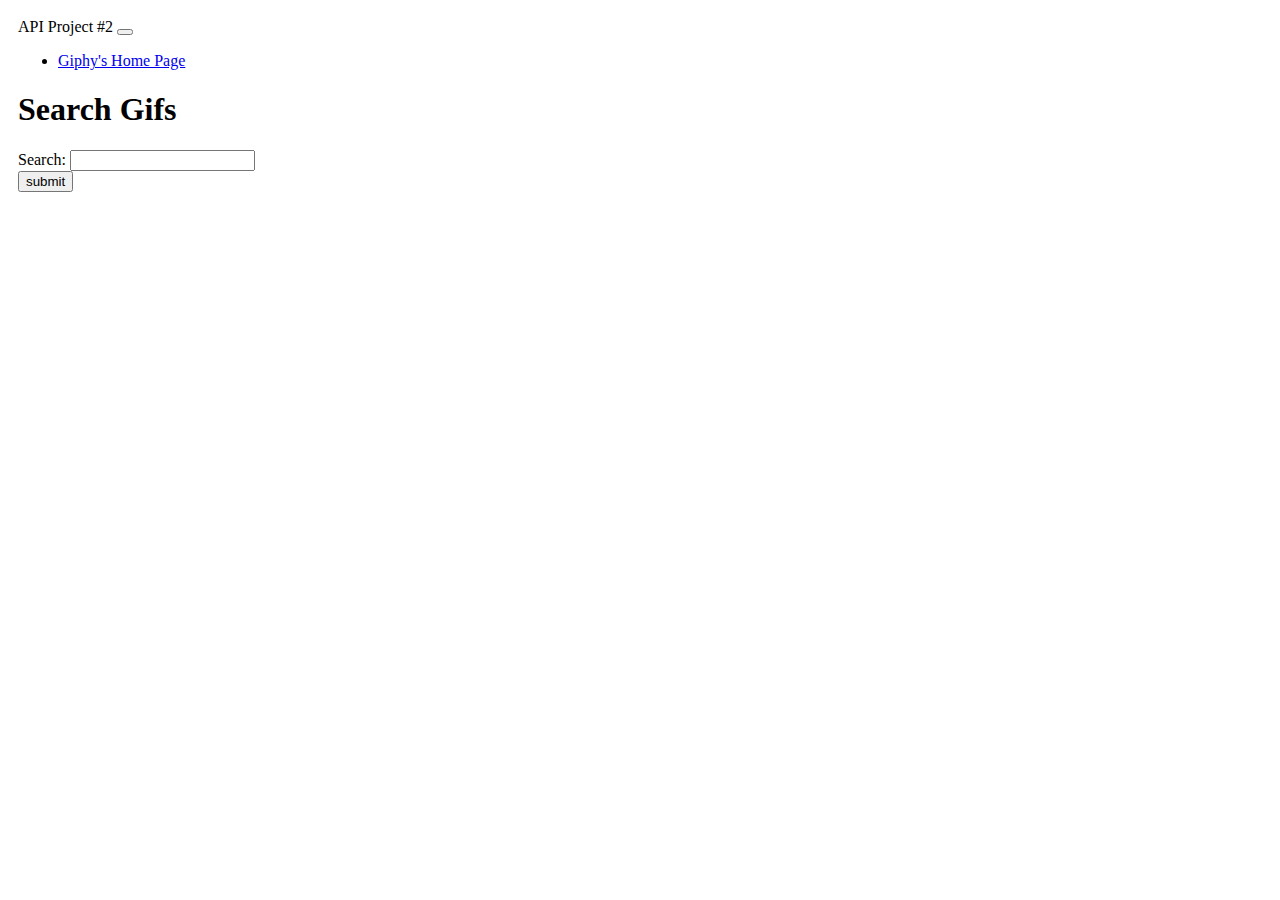
==== public/index.html @ 9ef1197f "rough draft" ====
<!DOCTYPE html>
<html lang="en">

<head>
  <meta charset="UTF-8">
  <meta http-equiv="X-UA-Compatible" content="IE=edge">
  <meta name="viewport" content="width=device-width, initial-scale=1.0">
  <link href="https://cdn.jsdelivr.net/npm/bootstrap@5.0.0-beta3/dist/css/bootstrap.min.css" rel="stylesheet"
    integrity="sha384-eOJMYsd53ii+scO/bJGFsiCZc+5NDVN2yr8+0RDqr0Ql0h+rP48ckxlpbzKgwra6" crossorigin="anonymous">
  <link rel="stylesheet" href="style.css">
  <title>Api Project Two</title>
</head>

<body>
  <nav class="navbar navbar-expand-lg navbar-light bg-light">
    <div class="container-fluid">
      <a class="navbar-brand">API Project #2</a>
      <button class="navbar-toggler" type="button" data-bs-toggle="collapse" data-bs-target="#navbarNav"
        aria-controls="navbarNav" aria-expanded="false" aria-label="Toggle navigation">
        <span class="navbar-toggler-icon"></span>
      </button>
      <div class="collapse navbar-collapse" id="navbarNav">
        <ul class="navbar-nav">
          <li class="nav-item">
            <a class="nav-link active" aria-current="page" href="https://giphy.com/">Giphy's Home Page</a>
          </li>
        </ul>
      </div>
    </div>
  </nav>

  <h1>Search Gifs</h1>
  <div class="input-group input-group-lg">
    <span class="input-group-text" id="inputGroup-sizing-lg">Search:</span>
    <input type="text" name="q" id="searchTerm" class="form-control" aria-label="Sizing example input"
      aria-describedby="inputGroup-sizing-lg">
  </div>

  <!-- <input type="text" id="searchInput"> -->
  <button type="button" id="search" class="btn btn-primary btn-lg button mt-2 mb-2">submit</button>
  <div class="results"></div>
  <script type="text/javascript" src="api.js"></script>
 <!-- The core Firebase JS SDK is always required and must be listed first -->
 <script src="/__/firebase/8.6.1/firebase-app.js"></script>
 <!-- TODO: Add SDKs for Firebase products that you want to use
      https://firebase.google.com/docs/web/setup#available-libraries -->
 <!-- Initialize Firebase -->
 <script src="/__/firebase/init.js"></script>

</body>

</html>
---- public/style.css ----
body {
padding: 10px 10px 10px 10px;
}
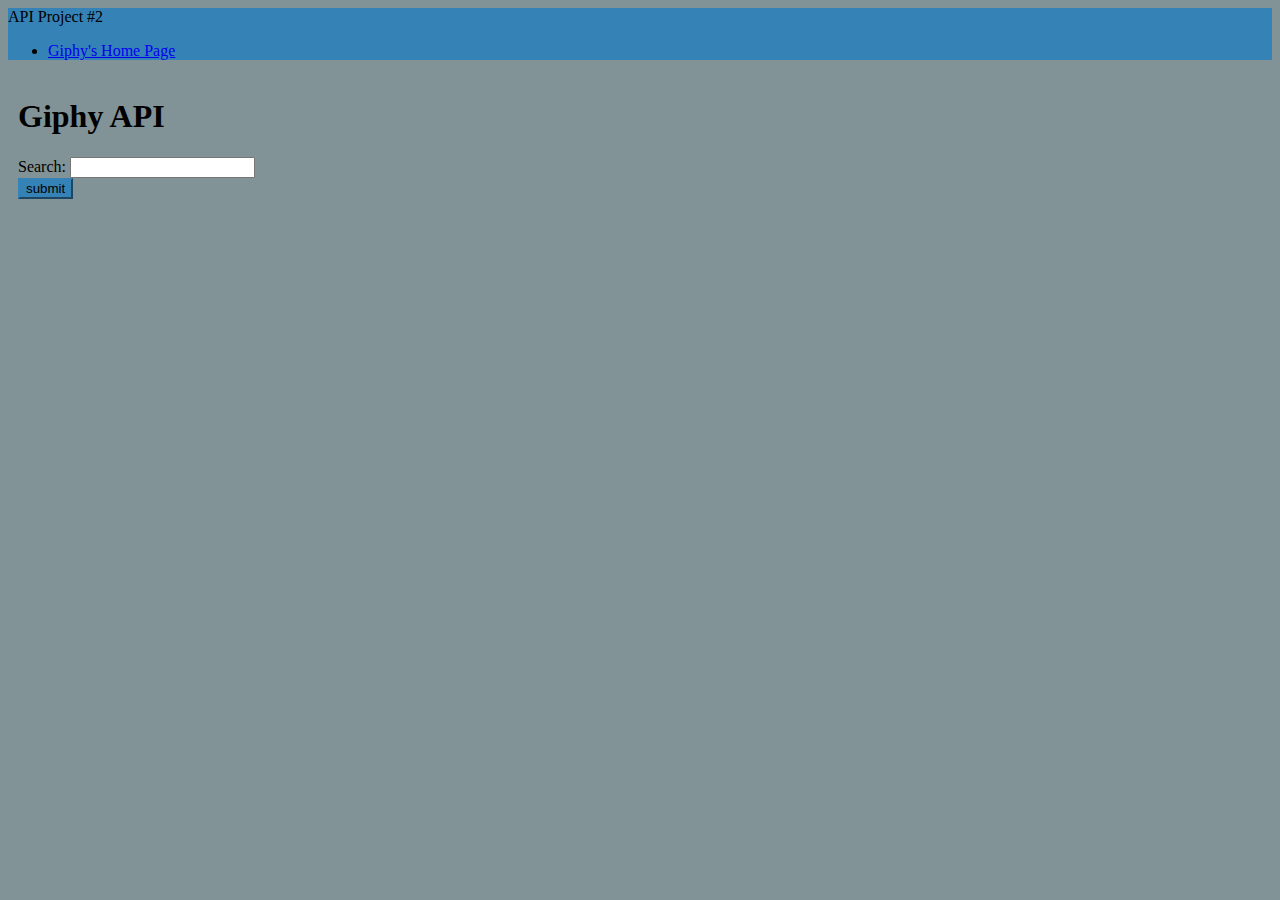
==== commit b34b7e76: "Final Draft" ====
--- a/public/index.html
+++ b/public/index.html
@@ -1,6 +1,5 @@
 <!DOCTYPE html>
 <html lang="en">
-
 <head>
   <meta charset="UTF-8">
   <meta http-equiv="X-UA-Compatible" content="IE=edge">
@@ -12,35 +11,45 @@
 </head>
 
 <body>
-  <nav class="navbar navbar-expand-lg navbar-light bg-light">
+  
+  <nav class="navbar navbar-expand-lg navbar-light">
     <div class="container-fluid">
       <a class="navbar-brand">API Project #2</a>
-      <button class="navbar-toggler" type="button" data-bs-toggle="collapse" data-bs-target="#navbarNav"
-        aria-controls="navbarNav" aria-expanded="false" aria-label="Toggle navigation">
-        <span class="navbar-toggler-icon"></span>
-      </button>
+      
       <div class="collapse navbar-collapse" id="navbarNav">
         <ul class="navbar-nav">
           <li class="nav-item">
-            <a class="nav-link active" aria-current="page" href="https://giphy.com/">Giphy's Home Page</a>
+            <a class="nav-link active" aria-current="page" href="https://giphy.com/" target="_blank">Giphy's Home Page</a>
           </li>
         </ul>
       </div>
     </div>
   </nav>
+  <div style="background-image: url(https://wallpapercave.com/wp/wp7136151.jpg);
+  background-size: cover; height:700px; padding-top:1px;">
 
-  <h1>Search Gifs</h1>
+
+  <h1>Giphy API</h1>
   <div class="input-group input-group-lg">
     <span class="input-group-text" id="inputGroup-sizing-lg">Search:</span>
     <input type="text" name="q" id="searchTerm" class="form-control" aria-label="Sizing example input"
       aria-describedby="inputGroup-sizing-lg">
   </div>
 
-  <!-- <input type="text" id="searchInput"> -->
+  
   <button type="button" id="search" class="btn btn-primary btn-lg button mt-2 mb-2">submit</button>
   <div class="results"></div>
   <script type="text/javascript" src="api.js"></script>
- <!-- The core Firebase JS SDK is always required and must be listed first -->
+ 
+ 
+ 
+ 
+ 
+ 
+ 
+ 
+ 
+  <!-- The core Firebase JS SDK is always required and must be listed first -->
  <script src="/__/firebase/8.6.1/firebase-app.js"></script>
  <!-- TODO: Add SDKs for Firebase products that you want to use
       https://firebase.google.com/docs/web/setup#available-libraries -->
--- a/public/style.css
+++ b/public/style.css
@@ -1,3 +1,30 @@
 body {
-padding: 10px 10px 10px 10px;
+    background-color: hsl(189, 9%, 55%);
+}
+
+.navbar {
+background-color: #3582b6;
+
+}
+
+.button {
+  background-color: #3582b6;
+  border-color: #3582b6;
+  margin-left: 10px;
+}
+
+.button:hover {
+background-color: black;
+}
+
+h1 {
+  margin-left: 10px;
+}
+
+#searchTerm {
+  margin: 0px 10px 0px 0px;
+}
+
+.input-group-text {
+  margin: 0px 0px 0px 10px;
 }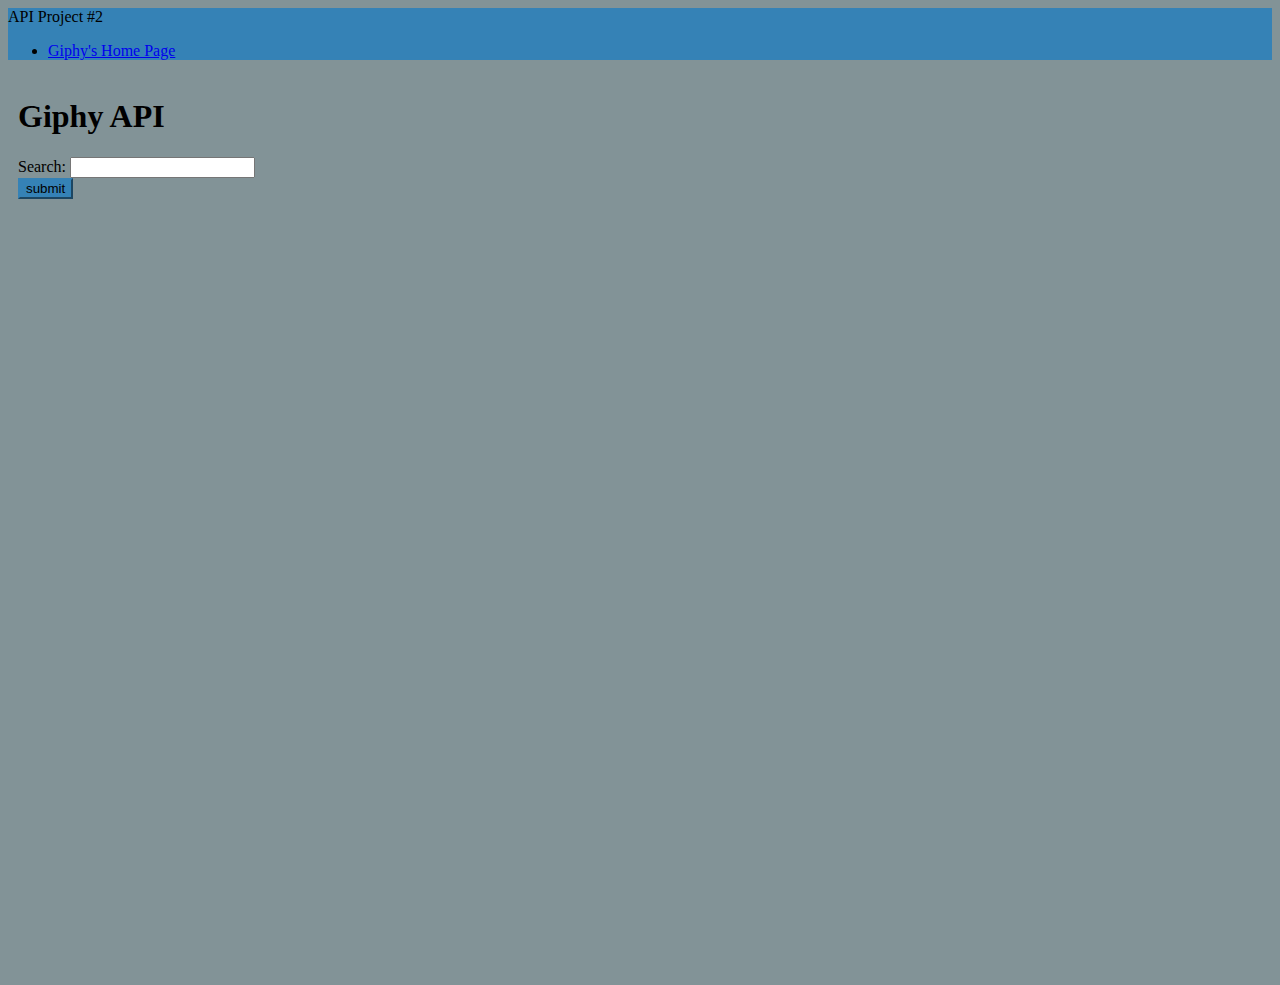
==== commit 3e7c961b: "image fix" ====
--- a/public/index.html
+++ b/public/index.html
@@ -26,7 +26,7 @@
     </div>
   </nav>
   <div style="background-image: url(https://wallpapercave.com/wp/wp7136151.jpg);
-  background-size: cover; height:700px; padding-top:1px;">
+  background-size: cover; height:900px; padding-top:1px;">
 
 
   <h1>Giphy API</h1>
